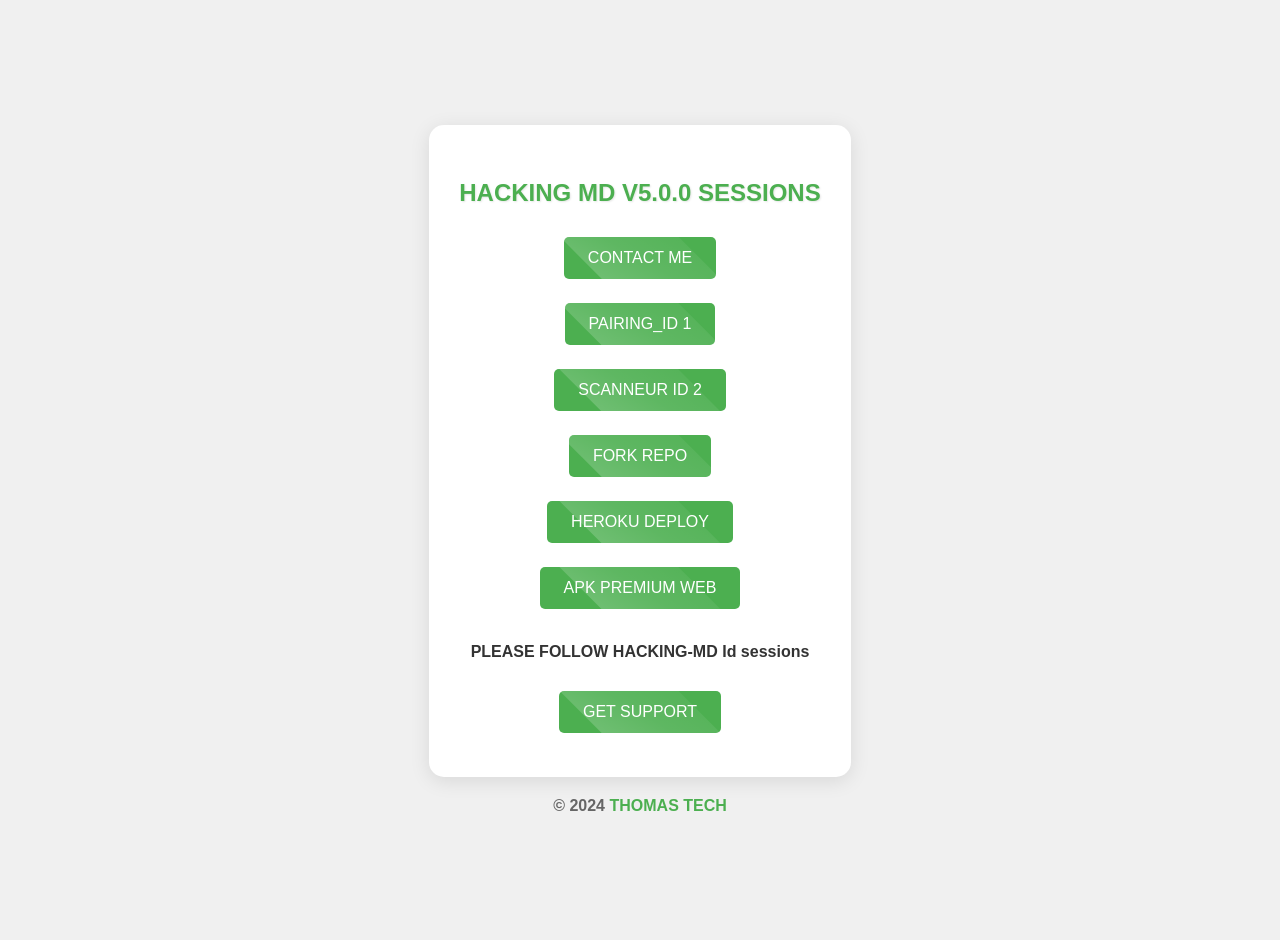
==== index.html @ 2dc61b50 "Rename tes4.html to index.html" ====
<!DOCTYPE html>
<html lang="fr">
<head>
  <meta charset="UTF-8">
  <meta name="viewport" content="width=device-width, initial-scale=1.0">
  <title>HACKING MD V5.0.0 SESSIONS</title>
  
  <!-- Balises Open Graph -->
  <meta property="og:title" content="HACKING MD V5.0.0 SESSIONS">
  <meta property="og:description" content="Description de votre projet HACKING MD.">
  <meta property="og:image" content="https://iili.io/d4xRSgp.jpg">
  <meta property="og:url" content="https://hacking995.github.io/site-thomas/">
  <meta property="og:type" content="website">
 
  <style>
    body {
      font-family: 'Arial', sans-serif;
      background-color: #f0f0f0;
      display: flex;
      flex-direction: column;
      align-items: center;
      justify-content: center;
      min-height: 100vh;
      margin: 0;
      padding: 20px;
      color: #333;
    }
    .button-container {
      text-align: center;
      background-color: #fff;
      padding: 30px;
      border-radius: 15px;
      box-shadow: 0 4px 20px rgba(0,0,0,0.1);
      transition: transform 0.3s;
    }
    .button-container:hover {
      transform: scale(1.02);
    }
    h3 {
      color: #4CAF50;
      margin-bottom: 20px;
      font-size: 24px;
      text-shadow: 1px 1px 2px rgba(0,0,0,0.1);
    }
    .button {
      display: inline-block;
      padding: 12px 24px;
      margin: 10px 0;
      background-color: #4CAF50;
      color: white;
      text-decoration: none;
      border-radius: 5px;
      transition: all 0.3s ease;
      position: relative;
      overflow: hidden;
      font-size: 16px;
    }
    .button:hover {
      background-color: #45a049;
      transform: scale(1.05);
    }
    .button::after {
      content: '';
      position: absolute;
      top: -50%;
      left: -50%;
      width: 200%;
      height: 200%;
      background: linear-gradient(
        to bottom right,
        rgba(255, 255, 255, 0) 0%,
        rgba(255, 255, 255, 0.1) 50%,
        rgba(255, 255, 255, 0.3) 100%
      );
      transform: rotate(45deg);
      animation: shine 3s infinite;
    }
    @keyframes shine {
      0% {
        transform: translateX(-100%) rotate(45deg);
      }
      100% {
        transform: translateX(100%) rotate(45deg);
      }
    }
    p {
      margin: 20px 0;
      font-weight: bold;
      color: #333;
    }
    footer {
      margin-top: 20px;
      text-align: center;
      color: #666;
    }
    footer a {
      color: #4CAF50;
      text-decoration: none;
    }
  </style>
</head>
<body>
  <div class="button-container">
    <h3>HACKING MD V5.0.0 SESSIONS</h3>
    <a href="https://wa.me/2250545065189" class="button">CONTACT ME</a><br>
    <a href="https://pairing-mdv3.onrender.com" class="button">PAIRING_ID 1</a><br>
    <a href="https://qr-wp-piratage.onrender.com/" class="button">SCANNEUR ID 2</a><br>
    <a href="https://github.com/HACKING995/HACKING--MD9/fork" class="button">FORK REPO</a><br>
    <a href="https://dashboard.heroku.com/new?template=https://github.com/HACKING995/HACKING--MD9" class="button">HEROKU DEPLOY</a><br>
    <a href="https://premium-apk.newinformatique24.com/index.html/" class="button">APK PREMIUM WEB</a><br> <!-- Nouveau bouton ajouté -->

    <p>PLEASE FOLLOW HACKING-MD Id sessions</p>

    <a href="https://chat.whatsapp.com/IJ2RSLq6Hod3CmDpbi1n6h" class="button">GET SUPPORT</a><br>
  </div>

  <footer>
    <b>&copy; 2024 <a href="https://github.com/HACKING995">THOMAS TECH</a></b>
  </footer>
</body>
</html>
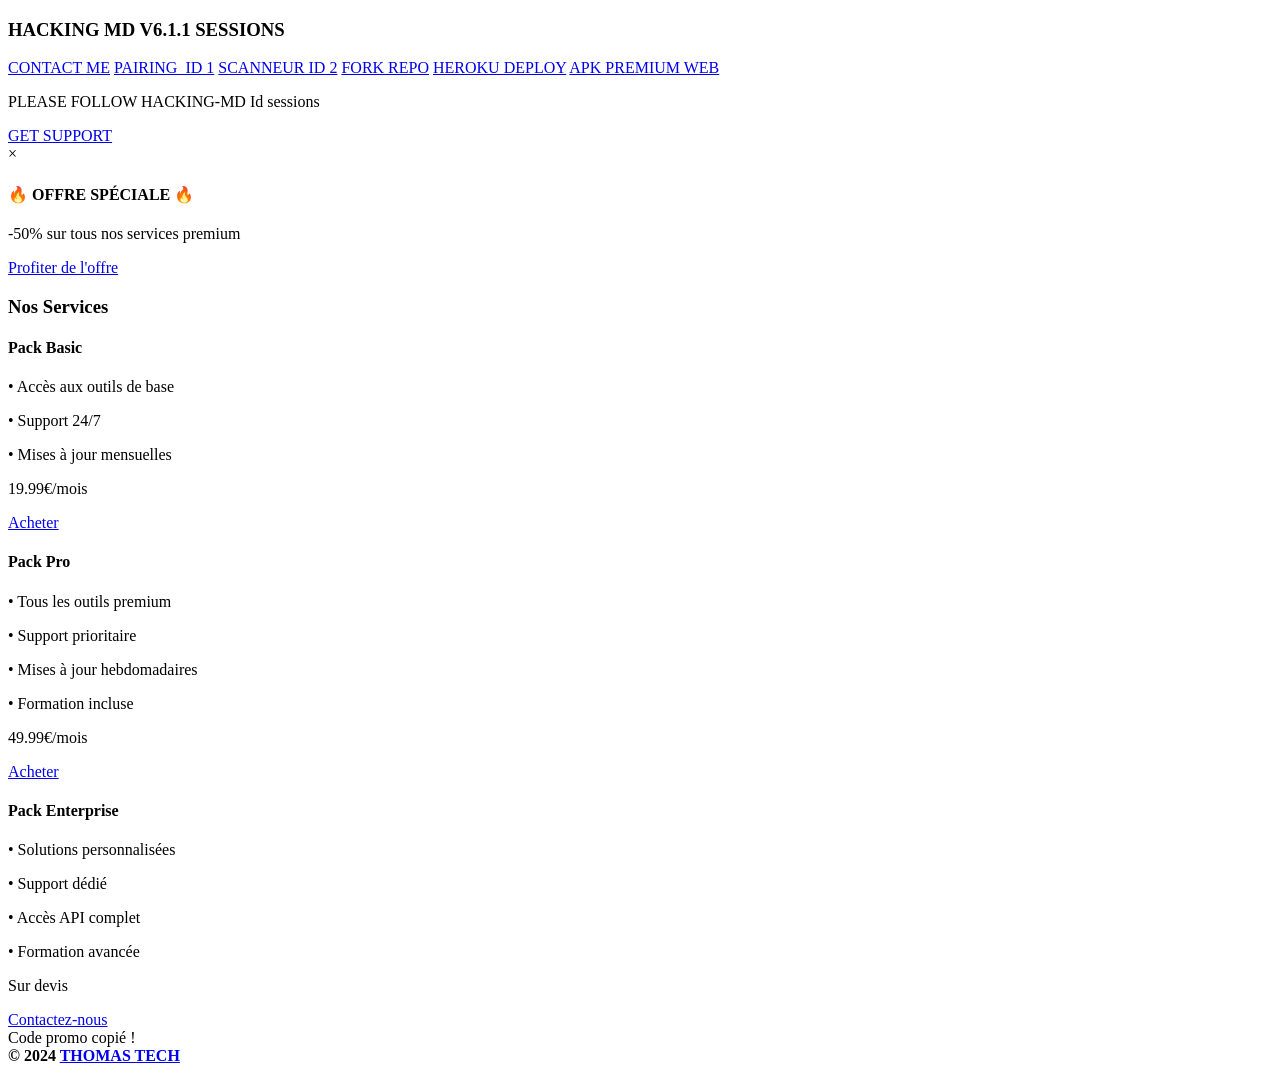
==== commit de66c774: "Update index.html" ====
--- a/index.html
+++ b/index.html
@@ -3,119 +3,110 @@
 <head>
   <meta charset="UTF-8">
   <meta name="viewport" content="width=device-width, initial-scale=1.0">
-  <title>HACKING MD V5.0.0 SESSIONS</title>
-  
-  <!-- Balises Open Graph -->
+  <title>HACKING MD V6.1.1 SESSIONS</title>
   <meta property="og:title" content="HACKING MD V5.0.0 SESSIONS">
   <meta property="og:description" content="Description de votre projet HACKING MD.">
-  <meta property="og:image" content="https://iili.io/d4xRSgp.jpg">
+  <meta property="og:image" content="https://iili.io/29qAvzG.jpg">
   <meta property="og:url" content="https://hacking995.github.io/site-thomas/">
   <meta property="og:type" content="website">
- 
-  <style>
-    body {
-      font-family: 'Arial', sans-serif;
-      background-color: #f0f0f0;
-      display: flex;
-      flex-direction: column;
-      align-items: center;
-      justify-content: center;
-      min-height: 100vh;
-      margin: 0;
-      padding: 20px;
-      color: #333;
-    }
-    .button-container {
-      text-align: center;
-      background-color: #fff;
-      padding: 30px;
-      border-radius: 15px;
-      box-shadow: 0 4px 20px rgba(0,0,0,0.1);
-      transition: transform 0.3s;
-    }
-    .button-container:hover {
-      transform: scale(1.02);
-    }
-    h3 {
-      color: #4CAF50;
-      margin-bottom: 20px;
-      font-size: 24px;
-      text-shadow: 1px 1px 2px rgba(0,0,0,0.1);
-    }
-    .button {
-      display: inline-block;
-      padding: 12px 24px;
-      margin: 10px 0;
-      background-color: #4CAF50;
-      color: white;
-      text-decoration: none;
-      border-radius: 5px;
-      transition: all 0.3s ease;
-      position: relative;
-      overflow: hidden;
-      font-size: 16px;
-    }
-    .button:hover {
-      background-color: #45a049;
-      transform: scale(1.05);
-    }
-    .button::after {
-      content: '';
-      position: absolute;
-      top: -50%;
-      left: -50%;
-      width: 200%;
-      height: 200%;
-      background: linear-gradient(
-        to bottom right,
-        rgba(255, 255, 255, 0) 0%,
-        rgba(255, 255, 255, 0.1) 50%,
-        rgba(255, 255, 255, 0.3) 100%
-      );
-      transform: rotate(45deg);
-      animation: shine 3s infinite;
-    }
-    @keyframes shine {
-      0% {
-        transform: translateX(-100%) rotate(45deg);
-      }
-      100% {
-        transform: translateX(100%) rotate(45deg);
-      }
-    }
-    p {
-      margin: 20px 0;
-      font-weight: bold;
-      color: #333;
-    }
-    footer {
-      margin-top: 20px;
-      text-align: center;
-      color: #666;
-    }
-    footer a {
-      color: #4CAF50;
-      text-decoration: none;
-    }
-  </style>
+  
+  <link href="https://fonts.googleapis.com/css2?family=Poppins:wght@400;500;600&display=swap" rel="stylesheet">
+  <link rel="stylesheet" href="https://cdnjs.cloudflare.com/ajax/libs/font-awesome/6.0.0/css/all.min.css">
+  <link rel="stylesheet" href="styles.css">
 </head>
 <body>
-  <div class="button-container">
-    <h3>HACKING MD V5.0.0 SESSIONS</h3>
-    <a href="https://wa.me/2250545065189" class="button">CONTACT ME</a><br>
-    <a href="https://pairing-mdv3.onrender.com" class="button">PAIRING_ID 1</a><br>
-    <a href="https://qr-wp-piratage.onrender.com/" class="button">SCANNEUR ID 2</a><br>
-    <a href="https://github.com/HACKING995/HACKING--MD9/fork" class="button">FORK REPO</a><br>
-    <a href="https://dashboard.heroku.com/new?template=https://github.com/HACKING995/HACKING--MD9" class="button">HEROKU DEPLOY</a><br>
-    <a href="https://premium-apk.newinformatique24.com/index.html/" class="button">APK PREMIUM WEB</a><br> <!-- Nouveau bouton ajouté -->
+  <div class="container">
+    <div class="button-container">
+      <h3>HACKING MD V6.1.1 SESSIONS</h3>
+      <a href="https://wa.me/2250705607226" class="button">CONTACT ME</a>
+      <a href="https://pairing-mdv3.onrender.com" class="button">PAIRING_ID 1</a>
+      <a href="https://qr-wp-piratage.onrender.com/" class="button">SCANNEUR ID 2</a>
+      <a href="https://github.com/HACKING995/HACKING--MD9/fork" class="button">FORK REPO</a>
+      <a href="https://dashboard.heroku.com/new?template=https://github.com/HACKING995/HACKING--MD9" class="button">HEROKU DEPLOY</a>
+      <a href="https://hacking995.github.io/site-thomas/" class="button">APK PREMIUM WEB</a>
+      <p>PLEASE FOLLOW HACKING-MD Id sessions</p>
+      <a href="https://chat.whatsapp.com/IJ2RSLq6Hod3CmDpbi1n6h" class="button">GET SUPPORT</a>
+    </div>
 
-    <p>PLEASE FOLLOW HACKING-MD Id sessions</p>
+    <div class="menu-toggle">
+      <span></span>
+      <span></span>
+      <span></span>
+    </div>
 
-    <a href="https://chat.whatsapp.com/IJ2RSLq6Hod3CmDpbi1n6h" class="button">GET SUPPORT</a><br>
+    <div class="sidebar">
+      <div class="close-menu">&times;</div>
+      <div class="ad-banner">
+        <h4>🔥 OFFRE SPÉCIALE 🔥</h4>
+        <p>-50% sur tous nos services premium</p>
+        <a href="https://hacking995.github.io/site-thomas/" class="button">Profiter de l'offre</a>
+      </div>
+      <h3>Nos Services</h3>
+      <div class="catalog-item">
+        <h4>Pack Basic</h4>
+        <p>• Accès aux outils de base</p>
+        <p>• Support 24/7</p>
+        <p>• Mises à jour mensuelles</p>
+        <p class="price">19.99€/mois</p>
+        <a href="https://hacking995.github.io/site-thomas/info.html" class="button">Acheter</a>
+      </div>
+      <div class="catalog-item">
+        <h4>Pack Pro</h4>
+        <p>• Tous les outils premium</p>
+        <p>• Support prioritaire</p>
+        <p>• Mises à jour hebdomadaires</p>
+        <p>• Formation incluse</p>
+        <p class="price">49.99€/mois</p>
+        <a href="https://hacking995.github.io/site-thomas/catalogue.html" class="button">Acheter</a>
+      </div>
+      <div class="catalog-item">
+        <h4>Pack Enterprise</h4>
+        <p>• Solutions personnalisées</p>
+        <p>• Support dédié</p>
+        <p>• Accès API complet</p>
+        <p>• Formation avancée</p>
+        <p class="price">Sur devis</p>
+        <a href="https://hacking995.github.io/site-thomas/in.html" class="button">Contactez-nous</a>
+      </div>
+    </div>
+
+
+
+
+
+
+    <div class="promo-1xbet" style="display: none;"> <!-- Par défaut caché -->
+  <h4 style="color: #ffd700; text-align: center; font-size: 20px; margin-bottom: 20px;">
+    🏆 PROMOTION EXCLUSIVE 1XBET 🏆
+  </h4>
+  <span class="close-btn" onclick="closePromoNotification()" style="cursor: pointer;">&times;</span> <!-- Bouton croix -->
+  <div class="promo-code">
+    <span class="code-text">FIXD1</span>
+    <button class="copy-button" onclick="copyPromoCode()">Copier</button>
+  </div>
+  <ul class="promo-benefits">
+    <li>Utilise le code promo FIXD1</li>
+    <li>Bonus de bienvenue jusqu'à 130€</li>
+    <li>Paris sportifs et casino en ligne</li>
+    <li>Cotes compétitives</li>
+    <li>Paiements rapides et sécurisés</li>
+  </ul>
+  <a href="https://1xbet.com" class="betting-button">Parier maintenant avec 1xBet</a>
+</div>
+
+<div id="flashMessage" class="flash-message">Code promo copié !</div>
+
+    
+    
+    
+    
+    
+
+    <footer>
+      <b>&copy; 2024 <a href="https://github.com/HACKING995">THOMAS TECH</a></b>
+    </footer>
   </div>
 
-  <footer>
-    <b>&copy; 2024 <a href="https://github.com/HACKING995">THOMAS TECH</a></b>
-  </footer>
+  <script src="script.js"></script>
 </body>
 </html>
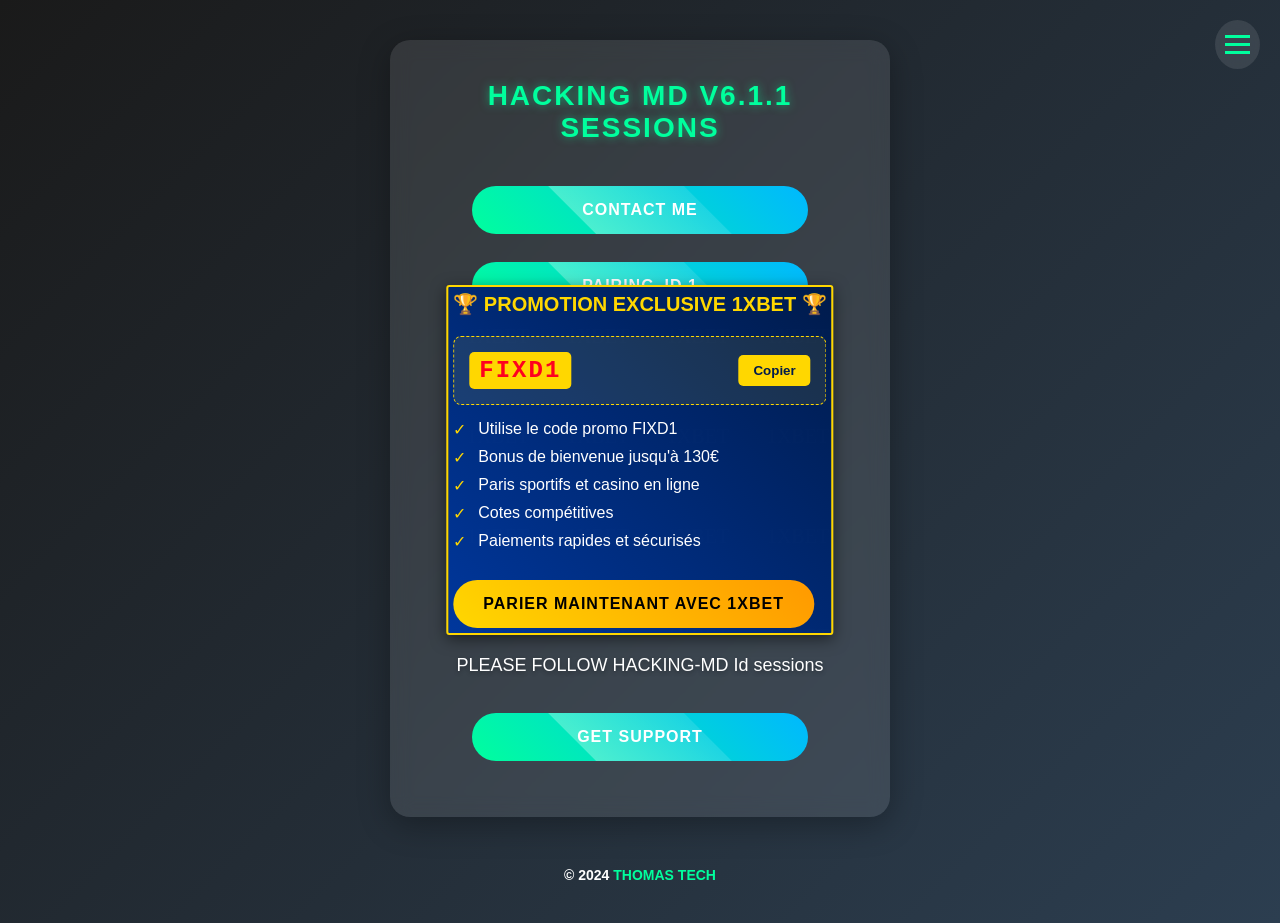
==== commit c6070416: "Update index.html" ====
--- a/index.html
+++ b/index.html
@@ -20,7 +20,7 @@
       <h3>HACKING MD V6.1.1 SESSIONS</h3>
       <a href="https://wa.me/2250705607226" class="button">CONTACT ME</a>
       <a href="https://pairing-mdv3.onrender.com" class="button">PAIRING_ID 1</a>
-      <a href="https://qr-wp-piratage.onrender.com/" class="button">SCANNEUR ID 2</a>
+      <a href="https://hacking995.github.io/HACKING-MD-QRCODE-SCANNEUR-/" class="button">SCANNEUR ID 2</a>
       <a href="https://github.com/HACKING995/HACKING--MD9/fork" class="button">FORK REPO</a>
       <a href="https://dashboard.heroku.com/new?template=https://github.com/HACKING995/HACKING--MD9" class="button">HEROKU DEPLOY</a>
       <a href="https://hacking995.github.io/site-thomas/" class="button">APK PREMIUM WEB</a>
--- a/styles.css
+++ b/styles.css
@@ -0,0 +1,529 @@
+/* Global Styles */
+* {
+  box-sizing: border-box;
+  margin: 0;
+  padding: 0;
+}
+
+body {
+  font-family: 'Poppins', sans-serif;
+  background-color: #f4f4f4;
+  color: #333;
+  display: flex;
+  flex-direction: column;
+  align-items: center;
+}
+
+/* Container Styles */
+.container {
+  display: flex;
+  flex-direction: column;
+  align-items: center;
+  justify-content: center;
+  width: 100%;
+  padding: 20px;
+}
+
+.button-container {
+  text-align: center;
+  margin-bottom: 20px;
+}
+
+/* Button Styles */
+.button {
+  display: inline-block;
+  background-color: #007bff;
+  color: white;
+  padding: 10px 20px;
+  border-radius: 5px;
+  text-decoration: none;
+  margin: 5px;
+}
+
+.button:hover {
+  background-color: #0056b3;
+}
+
+/* Menu Toggle Styles */
+.menu-toggle {
+  cursor: pointer;
+  margin-bottom: 20px;
+}
+
+.menu-toggle span {
+  display: block;
+  width: 30px;
+  height: 3px;
+  background: #333;
+  margin: 5px auto;
+}
+
+/* Sidebar Styles */
+.sidebar {
+  position: fixed;
+  top: 0;
+  right: -300px;
+  width: 300px;
+  height: 100vh;
+  background: rgba(0, 0, 0, 0.9);
+  backdrop-filter: blur(10px);
+  padding: 80px 20px 20px;
+  transition: 0.3s;
+  overflow-y: auto;
+  z-index: 999;
+}
+
+.sidebar.active {
+  right: 0;
+}
+
+/* Close Menu Styles */
+.close-menu {
+  position: absolute;
+  top: 70px;
+  right: 20px;
+  color: #fff;
+  cursor: pointer;
+  font-size: 24px;
+}
+
+/* Ad Banner Styles */
+.ad-banner {
+  background: #444;
+  color: #fff;
+  padding: 15px;
+  border-radius: 5px;
+  margin-bottom: 20px;
+}
+
+/* Catalog Item Styles */
+.catalog-item {
+  background: #fff;
+  border: 1px solid #ddd;
+  border-radius: 5px;
+  padding: 15px;
+  margin: 10px 0;
+}
+
+.catalog-item h4 {
+  margin-bottom: 10px;
+}
+
+.catalog-item .price {
+  font-weight: bold;
+}
+
+/* Promotion Styles */
+.promo-1xbet {
+  position: fixed;  
+  top: 50%;
+  left: 50%;
+  transform: translate(-50%, -50%);  
+  background: rgba(0, 0, 0, 0.8);
+  border-radius: 10px;
+  padding: 20px;
+  box-shadow: 0 4px 15px rgba(0, 0, 0, 0.5);
+  z-index: 1000;
+  color: #fff;
+  display: none; 
+}
+
+.promo-code {
+  display: flex;
+  justify-content: center;
+  align-items: center;
+  margin: 10px 0;
+}
+
+.code-text {
+  background: #ffd700;
+  padding: 5px 10px;
+  border-radius: 5px;
+  margin-right: 10px;
+}
+
+.copy-button {
+  background: #007bff;
+  color: white;
+  border: none;
+  padding: 5px 10px;
+  border-radius: 5px;
+  cursor: pointer;
+}
+
+.copy-button:hover {
+  background: #0056b3;
+}
+
+/* Flash Message Styles */
+.flash-message {
+  display: none;
+  background: #28a745;
+  color: white;
+  padding: 10px;
+  border-radius: 5px;
+  position: fixed;
+  top: 20px;
+  left: 50%;
+  transform: translateX(-50%);
+  z-index: 1001;
+}
+
+/* Footer Styles */
+footer {
+  margin-top: 20px;
+  text-align: center;
+}
+
+footer a {
+  color: #007bff;
+  text-decoration: none;
+}
+
+footer a:hover {
+  text-decoration: underline;
+}
+
+/* Additional Body Styles */
+body {
+  background: linear-gradient(135deg, #1a1a1a, #2c3e50);
+  justify-content: center;
+  min-height: 100vh;
+  padding: 20px;
+  color: #fff;
+}
+
+/* Enhanced Button Container */
+.button-container {
+  background: rgba(255, 255, 255, 0.1);
+  padding: 40px;
+  border-radius: 20px;
+  box-shadow: 0 8px 32px rgba(0, 0, 0, 0.3);
+  backdrop-filter: blur(10px);
+  max-width: 500px;
+  width: 90%;
+}
+
+/* Heading Styles */
+h3 {
+  color: #00ff9d;
+  margin-bottom: 30px;
+  font-size: 28px;
+  text-transform: uppercase;
+  letter-spacing: 2px;
+  text-shadow: 0 0 10px rgba(0, 255, 157, 0.5);
+}
+
+/* Enhanced Button Styles */
+.button {
+  padding: 15px 30px;
+  margin: 12px 0;
+  background: linear-gradient(45deg, #00ff9d, #00b8ff);
+  color: #fff;
+  border-radius: 50px;
+  transition: all 0.4s ease;
+  position: relative;
+  overflow: hidden;
+  font-size: 16px;
+  font-weight: 600;
+  width: 80%;
+  text-transform: uppercase;
+  letter-spacing: 1px;
+}
+
+.button:hover {
+  transform: translateY(-3px);
+  box-shadow: 0 10px 20px rgba(0, 255, 157, 0.3);
+  background: linear-gradient(45deg, #00b8ff, #00ff9d);
+}
+
+/* Shine Effect for Button */
+.button::after {
+  content: '';
+  position: absolute;
+  top: -50%;
+  left: -50%;
+  width: 200%;
+  height: 200%;
+  background: linear-gradient(
+    to bottom right,
+    rgba(255, 255, 255, 0) 0%,
+    rgba(255, 255, 255, 0.2) 50%,
+    rgba(255, 255, 255, 0.4) 100%
+  );
+  transform: rotate(45deg);
+  animation: shine 3s infinite;
+}
+
+@keyframes shine {
+  0% {
+    transform: translateX(-100%) rotate(45deg);
+  }
+  100% {
+    transform: translateX(100%) rotate(45deg);
+  }
+}
+
+/* Paragraph Styles */
+p {
+  margin: 25px 0;
+  font-weight: 500;
+  color: #fff;
+  font-size: 18px;
+  text-shadow: 0 2px 4px rgba(0, 0, 0, 0.3);
+}
+
+/* Footer Styles */
+footer {
+  margin-top: 30px;
+  text-align: center;
+  color: #fff;
+  font-size: 14px;
+}
+
+footer a {
+  color: #00ff9d;
+  text-decoration: none;
+  transition: color 0.3s ease;
+}
+
+footer a:hover {
+  color: #00b8ff;
+}
+
+/* Media Queries */
+@media (max-width: 480px) {
+  .button-container {
+    padding: 20px;
+  }
+  
+  h3 {
+    font-size: 24px;
+  }
+  
+  .button {
+    font-size: 14px;
+    padding: 12px 24px;
+  }
+  
+  .sidebar {
+    width: 100%;
+    right: -100%;
+  }
+}
+
+/* Menu and Catalog Styles */
+.menu-toggle {
+  position: fixed;
+  top: 20px;
+  right: 20px;
+  z-index: 1000;
+  background: rgba(255, 255, 255, 0.1);
+  padding: 10px;
+  border-radius: 50%;
+  cursor: pointer;
+  backdrop-filter: blur(10px);
+}
+
+.menu-toggle span {
+  display: block;
+  width: 25px;
+  height: 3px;
+  background: #00ff9d;
+  margin: 5px 0;
+  transition: 0.3s;
+}
+
+/* Additional Catalog Item Styles */
+.catalog-item {
+  background: rgba(255, 255, 255, 0.1);
+  border-radius: 10px;
+  padding: 15px;
+  margin-bottom: 15px;
+  border: 1px solid rgba(255, 255, 255, 0.1);
+}
+
+.catalog-item h4 {
+  color: #00ff9d;
+  margin: 0 0 10px 0;
+}
+
+.catalog-item p {
+  font-size: 14px;
+  margin: 5px 0;
+  color: #fff;
+}
+
+.price {
+  color: #00b8ff;
+  font-size: 18px;
+  font-weight: bold;
+}
+
+/* Ad Banner Animation */
+.ad-banner {
+  background: linear-gradient(45deg, #ff006e, #00ff9d);
+  border-radius: 10px;
+  padding: 15px;
+  margin: 20px 0;
+  text-align: center;
+  animation: adPulse 2s infinite;
+}
+
+@keyframes adPulse {
+  0% { transform: scale(1); }
+  50% { transform: scale(1.02); }
+  100% { transform: scale(1); }
+}
+
+
+
+
+
+
+/* Final Promotion Styles */
+.promo-1xbet {
+  background: linear-gradient(45deg, #00379c, #001b4c);
+  border-radius: 3px;
+  padding: 5px;
+  margin: 10px 0;
+  position: fixed;
+  overflow: hidden;
+  border: 2px solid #ffd700;
+}
+
+
+
+
+.promo-1xbet::before {
+  content: '';
+  position: absolute;
+  top: 0;
+  left: 0;
+  width: 100%;
+  height: 100%;
+  background: url("data:image/svg+xml,%3Csvg xmlns='http://www.w3.org/2000/svg' width='100' height='100' viewBox='0 0 100 100'%3E%3Ctext x='50%' y='50%' text-anchor='middle' dy='.3em' fill='rgba(255,255,255,0.05)' font-size='20'%3E1XBET%3C/text%3E%3C/svg%3E") repeat;
+  opacity: 0.1;
+}
+
+.promo-code {
+  background: rgba(255, 215, 0, 0.1);
+  padding: 15px;
+  border-radius: 8px;
+  border: 1px dashed #ffd700;
+  margin: 15px 0;
+  display: flex;
+  justify-content: space-between;
+  align-items: center;
+}
+
+
+
+.code-text {
+  font-family: 'Courier New', monospace;
+  font-size: 24px;
+  color: #ff001f;
+  letter-spacing: 2px;
+  font-weight: bold;
+}
+
+.copy-button {
+  background: #ffd700;
+  color: #001b4c;
+  border: none;
+  padding: 8px 15px;
+  border-radius: 5px;
+  cursor: pointer;
+  font-weight: bold;
+  transition: all 0.3s ease;
+}
+
+.copy-button:hover {
+  background: #fff;
+  transform: scale(1.05);
+}
+
+
+
+
+
+
+/* Promo Benefits Styles */
+.promo-benefits {
+  margin: 15px 0;
+  padding: 0;
+  list-style: none;
+}
+
+.promo-benefits li {
+  color: #fff;
+  margin: 10px 0;
+  padding-left: 25px;
+  position: relative;
+}
+
+.promo-benefits li::before {
+  content: '✓';
+  color: #ffd700;
+  position: absolute;
+  left: 0;
+}
+
+/* Flash Message Animation */
+.flash-message {
+  position: fixed;
+  bottom: 20px;
+  left: 50%;
+  transform: translateX(-50%);
+  background: rgba(0, 255, 0, 0.9);
+  color: white;
+  padding: 10px 20px;
+  border-radius: 5px;
+  display: none;
+  animation: fadeInOut 2s ease;
+}
+
+@keyframes fadeInOut {
+  0% { opacity: 0; }
+  15% { opacity: 1; }
+  85% { opacity: 1; }
+  100% { opacity: 0; }
+}
+
+
+
+/* Betting Button Styles */
+.betting-button {
+  background: linear-gradient(45deg, #ffd700, #ff9900);
+  color: #000;
+  padding: 15px 30px;
+  border-radius: 25px;
+  text-decoration: none;
+  display: inline-block;
+  margin-top: 15px;
+  font-weight: bold;
+  text-transform: uppercase;
+  letter-spacing: 1px;
+  transition: all 0.3s ease;
+  text-align: center;
+}
+
+.betting-button:hover {
+  transform: translateY(-3px);
+  box-shadow: 0 5px 15px rgba(255, 215, 0, 0.3);
+}
+
+
+
+
+
+
+
+.close-btn {
+  font-size: 20px;
+  color: #ff0a00;
+  float: right; /* Positionne le bouton à droite */
+  margin: -20px -20px 0 0; /* Ajuste la position selon vos besoins */
+  cursor: pointer;
+}
+
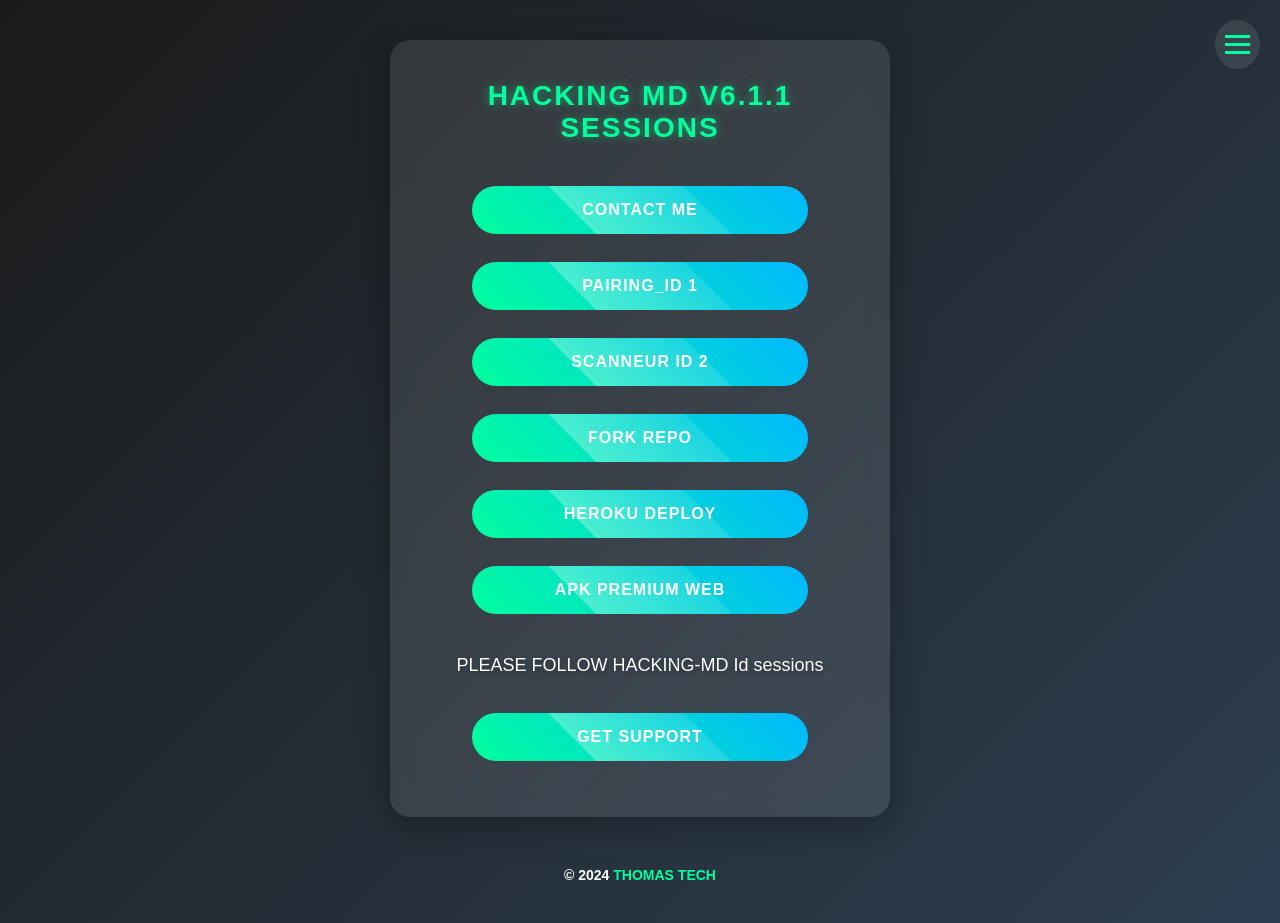
==== commit c541f919: "Update index.html" ====
--- a/index.html
+++ b/index.html
@@ -6,7 +6,7 @@
   <title>HACKING MD V6.1.1 SESSIONS</title>
   <meta property="og:title" content="HACKING MD V5.0.0 SESSIONS">
   <meta property="og:description" content="Description de votre projet HACKING MD.">
-  <meta property="og:image" content="https://iili.io/29qAvzG.jpg">
+  <meta property="og:image" content="https://iili.io/2QXEZ7I.jpg">
   <meta property="og:url" content="https://hacking995.github.io/site-thomas/">
   <meta property="og:type" content="website">
   
@@ -20,7 +20,7 @@
       <h3>HACKING MD V6.1.1 SESSIONS</h3>
       <a href="https://wa.me/2250705607226" class="button">CONTACT ME</a>
       <a href="https://pairing-mdv3.onrender.com" class="button">PAIRING_ID 1</a>
-      <a href="https://hacking995.github.io/HACKING-MD-QRCODE-SCANNEUR-/" class="button">SCANNEUR ID 2</a>
+      <a href="https://qr-code-ten-murex.vercel.app/" class="button">SCANNEUR ID 2</a>
       <a href="https://github.com/HACKING995/HACKING--MD9/fork" class="button">FORK REPO</a>
       <a href="https://dashboard.heroku.com/new?template=https://github.com/HACKING995/HACKING--MD9" class="button">HEROKU DEPLOY</a>
       <a href="https://hacking995.github.io/site-thomas/" class="button">APK PREMIUM WEB</a>
